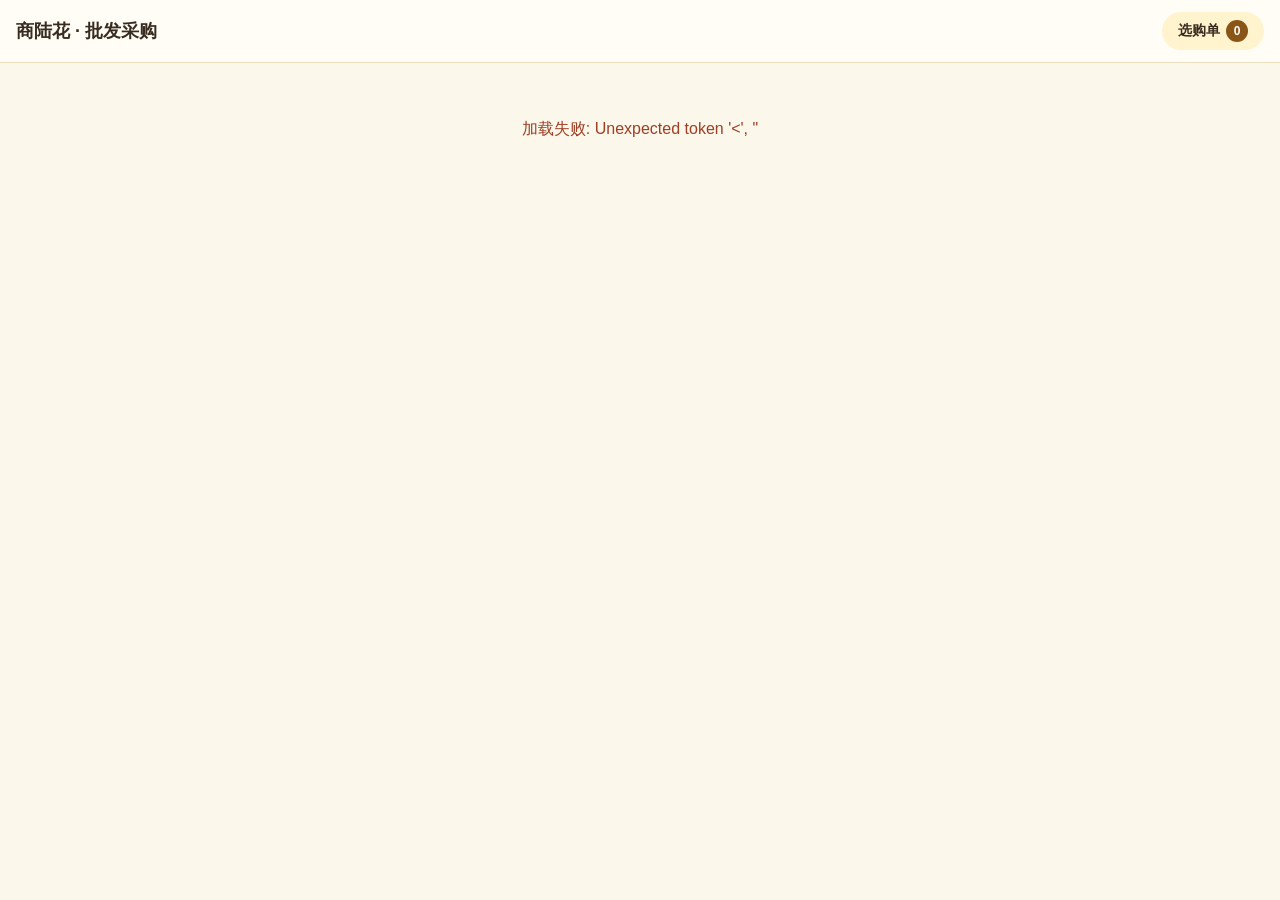
==== web/buyer-h5/index.html @ b22d640c "chore: initial project setup" ====
<!doctype html>
<html lang="zh-CN">
<head>
  <meta charset="UTF-8" />
  <meta name="viewport" content="width=device-width, initial-scale=1.0" />
  <title>商陆花 · 批发选购</title>
  <style>
    :root {
      --bg: #fbf7ea;
      --paper: #fffdf6;
      --ink: #382b1f;
      --muted: #7d6b52;
      --line: #eadfbe;
      --accent: #d59a27;
      --accent-dark: #8a5618;
      --danger: #9d3f24;
    }
    * { box-sizing: border-box; margin: 0; }
    body {
      font-family: -apple-system, "Microsoft YaHei", sans-serif;
      background: var(--bg);
      color: var(--ink);
    }
    .app-header {
      position: sticky; top: 0; z-index: 10;
      display: flex; align-items: center; justify-content: space-between;
      padding: 12px 16px;
      background: var(--paper);
      border-bottom: 1px solid var(--line);
    }
    .app-header h1 { font-size: 18px; }
    .cart-icon {
      position: relative;
      display: flex; align-items: center; gap: 6px;
      padding: 8px 16px;
      border-radius: 999px;
      background: #fff4ce;
      font-weight: 800;
      cursor: pointer;
      border: 0;
      color: var(--ink);
      font-size: 14px;
    }
    .cart-count {
      display: inline-flex;
      align-items: center; justify-content: center;
      min-width: 22px; height: 22px;
      border-radius: 50%;
      background: var(--accent-dark);
      color: #fff;
      font-size: 12px;
    }
    main { padding: 16px; max-width: 480px; margin: 0 auto; }

    .product-card {
      display: flex;
      gap: 14px;
      margin-bottom: 12px;
      padding: 14px;
      border-radius: 10px;
      background: var(--paper);
      border: 1px solid var(--line);
    }
    .product-card img {
      width: 100px; height: 100px;
      object-fit: cover;
      border-radius: 8px;
      background: #f8e8bc;
      flex-shrink: 0;
    }
    .product-info { flex: 1; min-width: 0; }
    .product-info h3 { font-size: 16px; margin-bottom: 4px; }
    .product-info .code { font-size: 12px; color: var(--muted); }
    .product-info .price { font-size: 20px; font-weight: 800; color: var(--accent-dark); margin: 6px 0; }
    .sku-selector {
      display: flex;
      flex-wrap: wrap;
      gap: 6px;
      margin: 8px 0;
    }
    .sku-btn {
      padding: 4px 12px;
      border: 1px solid var(--line);
      border-radius: 999px;
      font-size: 13px;
      background: #fffdf8;
      cursor: pointer;
      color: var(--ink);
    }
    .sku-btn.active {
      background: var(--accent-dark);
      color: #fff;
      border-color: var(--accent-dark);
    }
    .qty-row {
      display: flex;
      align-items: center;
      gap: 10px;
      margin-top: 8px;
    }
    .qty-btn {
      width: 32px; height: 32px;
      border: 1px solid var(--line);
      border-radius: 50%;
      background: #fffdf8;
      font-size: 18px;
      cursor: pointer;
      display: grid; place-items: center;
      color: var(--ink);
    }
    .qty-row span { font-size: 16px; font-weight: 800; min-width: 24px; text-align: center; }
    .add-cart-btn {
      margin-top: 8px;
      padding: 8px 0;
      width: 100%;
      border: 0;
      border-radius: 8px;
      background: var(--accent-dark);
      color: #fff;
      font-weight: 800;
      font-size: 14px;
      cursor: pointer;
    }
    .add-cart-btn:disabled {
      opacity: 0.4;
      cursor: not-allowed;
    }

    /* Cart drawer */
    .cart-overlay {
      position: fixed; inset: 0; z-index: 20;
      background: rgba(56,43,31,0.5);
      display: none;
    }
    .cart-overlay.open { display: block; }
    .cart-drawer {
      position: fixed;
      bottom: 0; left: 0; right: 0;
      z-index: 21;
      max-height: 70vh;
      overflow-y: auto;
      border-radius: 16px 16px 0 0;
      background: var(--paper);
      padding: 20px 16px;
      transform: translateY(100%);
      transition: transform 0.25s ease;
    }
    .cart-overlay.open .cart-drawer { transform: translateY(0); }
    .cart-drawer h2 { margin-bottom: 12px; }
    .cart-item {
      display: flex;
      justify-content: space-between;
      align-items: center;
      padding: 12px 0;
      border-bottom: 1px solid var(--line);
    }
    .cart-item .name { font-weight: 700; }
    .cart-item .meta { font-size: 13px; color: var(--muted); }
    .cart-item .item-total { font-weight: 800; color: var(--accent-dark); }
    .cart-item .remove-btn {
      width: 28px; height: 28px;
      border: 0;
      border-radius: 50%;
      background: #f8d7da;
      color: var(--danger);
      font-weight: 800;
      cursor: pointer;
    }
    .cart-summary {
      display: flex;
      justify-content: space-between;
      align-items: center;
      padding: 16px 0;
      font-size: 18px;
      font-weight: 800;
    }
    .checkout-btn {
      width: 100%;
      padding: 14px;
      border: 0;
      border-radius: 10px;
      background: var(--accent-dark);
      color: #fff;
      font-size: 16px;
      font-weight: 800;
      cursor: pointer;
    }
    .checkout-form {
      display: grid;
      gap: 12px;
      margin-top: 16px;
    }
    .checkout-form label {
      display: grid;
      gap: 4px;
      font-size: 13px;
      color: var(--muted);
      font-weight: 800;
    }
    .checkout-form input {
      height: 44px;
      padding: 0 14px;
      border: 1px solid var(--line);
      border-radius: 8px;
      font-size: 16px;
      background: #fffdf8;
    }
    .order-success {
      text-align: center;
      padding: 40px 0;
    }
    .order-success h2 { color: var(--accent-dark); margin-bottom: 12px; }
    .order-success p { color: var(--muted); }
    .toast {
      position: fixed;
      left: 50%; bottom: 30px;
      transform: translateX(-50%) translateY(12px);
      padding: 12px 24px;
      border-radius: 8px;
      background: #392616;
      color: #fffaf0;
      opacity: 0;
      pointer-events: none;
      transition: all 0.2s ease;
      font-size: 14px;
    }
    .toast.show { opacity: 1; transform: translateX(-50%) translateY(0); }
    @media (max-width: 420px) {
      .product-card img { width: 80px; height: 80px; }
    }
  </style>
</head>
<body>
  <header class="app-header">
    <h1>商陆花 · 批发采购</h1>
    <button class="cart-icon" id="cartBtn">
      选购单 <span class="cart-count" id="cartCount">0</span>
    </button>
  </header>

  <main id="app">
    <div id="productList"></div>
  </main>

  <!-- Cart overlay -->
  <div class="cart-overlay" id="cartOverlay">
    <div class="cart-drawer">
      <h2>选购单</h2>
      <div id="cartItems"></div>
      <div id="checkoutArea" style="display:none">
        <div class="cart-summary">
          <span>合计</span>
          <span id="cartTotal">¥0.00</span>
        </div>
        <div class="checkout-form">
          <label>联系人 <input id="contactName" placeholder="您的姓名" /></label>
          <label>手机号 <input id="contactPhone" type="tel" placeholder="13800000000" /></label>
          <label>备注 <input id="orderNote" placeholder="可选" /></label>
        </div>
        <button class="checkout-btn" id="checkoutBtn">提交采购单</button>
      </div>
    </div>
  </div>

  <div class="toast" id="toast"></div>

  <script>
    const images = [
      "/assets/product-shirt.png",
      "/assets/product-dress.png",
      "/assets/product-set.png",
      "/assets/hero-look.png",
    ];

    let products = [];
    let cart = [];
    const selectedSku = {}; // productId -> { color, size }
    const quantities = {};  // comboKey -> qty

    function $(id) { return document.getElementById(id); }

    function toast(msg) {
      const el = $("toast");
      el.textContent = msg;
      el.classList.add("show");
      clearTimeout(toast.t);
      toast.t = setTimeout(() => el.classList.remove("show"), 2200);
    }

    function money(v) { return Number(v || 0).toFixed(2); }

    function comboKey(productId, color, size) { return `${productId}-${color}-${size}`; }

    function updateCartUI() {
      const count = cart.reduce((s, i) => s + i.qty, 0);
      $("cartCount").textContent = count;

      const container = $("cartItems");
      if (!cart.length) {
        container.innerHTML = `<p style="color:var(--muted);padding:24px 0;text-align:center">选购单为空，请先选择商品</p>`;
        $("checkoutArea").style.display = "none";
        return;
      }
      $("checkoutArea").style.display = "block";

      let total = 0;
      container.innerHTML = cart.map((item, idx) => {
        total += item.amount;
        return `
          <div class="cart-item">
            <div>
              <div class="name">${item.name}</div>
              <div class="meta">${item.color} / ${item.size} × ${item.qty}</div>
            </div>
            <div style="display:flex;align-items:center;gap:10px">
              <span class="item-total">¥${money(item.amount)}</span>
              <button class="remove-btn" data-remove="${idx}">✕</button>
            </div>
          </div>
        `;
      }).join("");
      $("cartTotal").textContent = `¥${money(total)}`;
    }

    function addToCart(productId) {
      const sel = selectedSku[productId];
      if (!sel || !sel.color || !sel.size) {
        toast("请先选择颜色和尺码");
        return;
      }
      const key = comboKey(productId, sel.color, sel.size);
      const qty = quantities[key] || 1;
      if (qty <= 0) { toast("数量必须大于0"); return; }

      const product = products.find(p => String(p.id) === String(productId));
      if (!product) return;
      const sku = (product.skus || []).find(s => s.colorName === sel.color && s.sizeName === sel.size);
      if (!sku) return;

      const existing = cart.find(i => i.key === key);
      if (existing) {
        existing.qty += qty;
        existing.amount = existing.qty * existing.unitPrice;
      } else {
        cart.push({
          key,
          skuId: sku.id,
          name: product.name,
          color: sel.color,
          size: sel.size,
          qty,
          unitPrice: Number(sku.wholesalePrice || product.wholesalePrice || 0),
          amount: qty * Number(sku.wholesalePrice || product.wholesalePrice || 0),
        });
      }
      quantities[key] = 1;
      updateCartUI();
      toast(`已添加 ${product.name} (${sel.color}/${sel.size}) × ${qty}`);
    }

    function renderSkuSelector(product) {
      const colors = [...new Set((product.skus || []).map(s => s.colorName).filter(Boolean))];
      const sizes = [...new Set((product.skus || []).map(s => s.sizeName).filter(Boolean))];
      const sel = selectedSku[product.id] || {};
      const key = comboKey(product.id, sel.color, sel.size);
      const qty = quantities[key] || 1;

      return `
        <div style="margin-top:8px">
          <div class="sku-selector">
            ${colors.map(c => `<button class="sku-btn ${sel.color === c ? "active" : ""}" data-color="${product.id}:${c}">${c}</button>`).join("")}
          </div>
          <div class="sku-selector">
            ${sizes.map(s => `<button class="sku-btn ${sel.size === s ? "active" : ""}" data-size="${product.id}:${s}">${s}</button>`).join("")}
          </div>
          <div class="qty-row">
            <button class="qty-btn" data-dec="${product.id}">−</button>
            <span>${qty}</span>
            <button class="qty-btn" data-inc="${product.id}">+</button>
          </div>
          <button class="add-cart-btn" data-add="${product.id}">加入选购单</button>
        </div>
      `;
    }

    function renderProducts() {
      const container = $("productList");
      if (!products.length) {
        container.innerHTML = `<p style="text-align:center;padding:40px 0;color:var(--muted)">暂无商品</p>`;
        return;
      }
      container.innerHTML = products.map((p, idx) => `
        <div class="product-card">
          <img src="${images[idx % images.length]}" alt="${p.name}" />
          <div class="product-info">
            <h3>${p.name || ""}</h3>
            <div class="code">${p.code || ""} ／ ${p.category || ""}</div>
            <div class="price">¥${money(p.wholesalePrice)}</div>
            ${renderSkuSelector(p)}
          </div>
        </div>
      `).join("");
    }

    document.addEventListener("click", (e) => {
      // Color select
      const colorBtn = e.target.closest("[data-color]");
      if (colorBtn) {
        const [pid, color] = colorBtn.dataset.color.split(":");
        if (!selectedSku[pid]) selectedSku[pid] = {};
        selectedSku[pid].color = color;
        selectedSku[pid].size = null;
        renderProducts();
        return;
      }
      // Size select
      const sizeBtn = e.target.closest("[data-size]");
      if (sizeBtn) {
        const [pid, size] = sizeBtn.dataset.size.split(":");
        if (!selectedSku[pid]) selectedSku[pid] = {};
        selectedSku[pid].size = size;
        renderProducts();
        return;
      }
      // Qty inc
      const incBtn = e.target.closest("[data-inc]");
      if (incBtn) {
        const pid = incBtn.dataset.inc;
        const sel = selectedSku[pid] || {};
        if (!sel.color || !sel.size) { toast("请先选择颜色和尺码"); return; }
        const key = comboKey(pid, sel.color, sel.size);
        quantities[key] = (quantities[key] || 1) + 1;
        renderProducts();
        return;
      }
      // Qty dec
      const decBtn = e.target.closest("[data-dec]");
      if (decBtn) {
        const pid = decBtn.dataset.dec;
        const sel = selectedSku[pid] || {};
        if (!sel.color || !sel.size) return;
        const key = comboKey(pid, sel.color, sel.size);
        if ((quantities[key] || 1) > 1) {
          quantities[key] = (quantities[key] || 1) - 1;
        }
        renderProducts();
        return;
      }
      // Add to cart
      const addBtn = e.target.closest("[data-add]");
      if (addBtn) {
        addToCart(addBtn.dataset.add);
        renderProducts();
        return;
      }
      // Remove cart item
      const removeBtn = e.target.closest("[data-remove]");
      if (removeBtn) {
        cart.splice(Number(removeBtn.dataset.remove), 1);
        updateCartUI();
        return;
      }
    });

    // Cart drawer
    $("cartBtn").addEventListener("click", () => {
      $("cartOverlay").classList.add("open");
    });
    $("cartOverlay").addEventListener("click", (e) => {
      if (e.target === $("cartOverlay")) {
        $("cartOverlay").classList.remove("open");
      }
    });

    // Checkout
    $("checkoutBtn").addEventListener("click", async () => {
      if (!cart.length) { toast("选购单为空"); return; }
      const name = $("contactName").value.trim();
      const phone = $("contactPhone").value.trim();
      if (!name) { toast("请输入联系人"); return; }

      const items = cart.map(i => ({ skuId: i.skuId, quantity: i.qty, unitPrice: i.unitPrice }));

      try {
        const res = await fetch("/api/share/orders", {
          method: "POST",
          headers: { "Content-Type": "application/json" },
          body: JSON.stringify({ items, paidAmount: 0 }),
        });
        if (!res.ok) {
          const err = await res.json();
          throw new Error(err.message || "提交失败");
        }
        const order = await res.json();
        cart = [];
        updateCartUI();
        $("cartOverlay").classList.remove("open");
        $("app").innerHTML = `
          <div class="order-success">
            <h2>✓ 采购单已提交</h2>
            <p>订单号：${order.orderNo || ""}</p>
            <p style="margin-top:8px">合计金额：¥${money(order.totalAmount)}</p>
            <p style="margin-top:24px;color:var(--muted)">客服将尽快与您联系确认</p>
            <button style="margin-top:24px;padding:12px 32px;border:0;border-radius:999px;background:var(--accent-dark);color:#fff;font-weight:800;font-size:16px;cursor:pointer" onclick="location.reload()">继续选购</button>
          </div>
        `;
      } catch (e) {
        toast(e.message || "提交失败，请重试");
      }
    });

    // Load products
    fetch("/api/share/products")
      .then(r => r.json())
      .then(data => {
        products = data;
        renderProducts();
      })
      .catch(e => {
        $("productList").innerHTML = `<p style="text-align:center;padding:40px 0;color:var(--danger)">加载失败: ${e.message}</p>`;
      });
  </script>
</body>
</html>
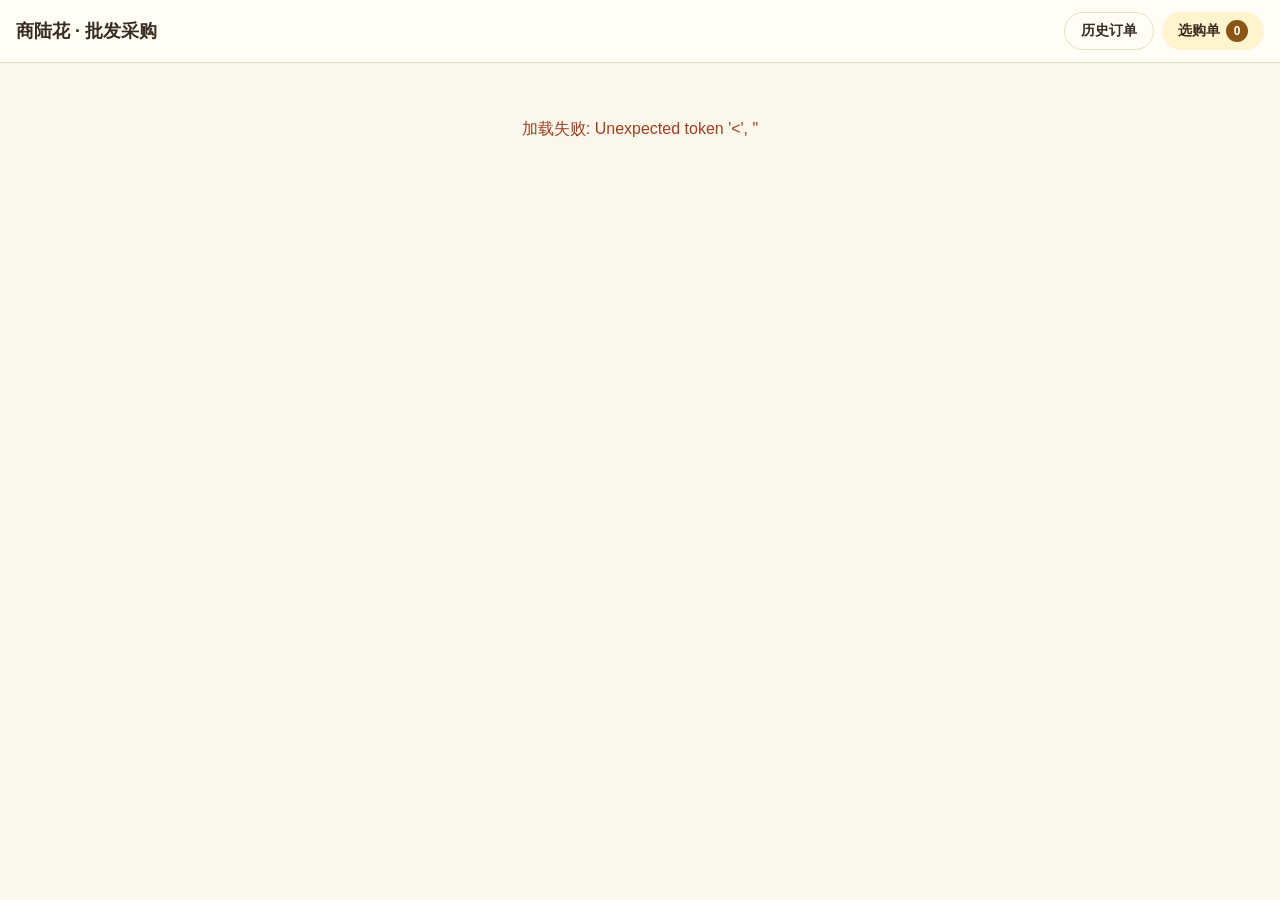
==== commit 112a9f30: "feat: add purchase management, product image upload, JWT auth, buyer H5, order management" ====
--- a/web/buyer-h5/index.html
+++ b/web/buyer-h5/index.html
@@ -224,7 +224,7 @@
       transition: all 0.2s ease;
       font-size: 14px;
     }
-    .toast.show { opacity: 1; transform: translateX(-50%) translateY(0); }
+    .toast { z-index: 30; } .toast.show { opacity: 1; transform: translateX(-50%) translateY(0); }
     @media (max-width: 420px) {
       .product-card img { width: 80px; height: 80px; }
     }
@@ -233,13 +233,30 @@
 <body>
   <header class="app-header">
     <h1>商陆花 · 批发采购</h1>
-    <button class="cart-icon" id="cartBtn">
-      选购单 <span class="cart-count" id="cartCount">0</span>
-    </button>
+    <div style="display:flex;gap:8px">
+      <button class="cart-icon" id="historyBtn" style="background:var(--paper);border:1px solid var(--line)">历史订单</button>
+      <button class="cart-icon" id="cartBtn">
+        选购单 <span class="cart-count" id="cartCount">0</span>
+      </button>
+    </div>
   </header>
 
   <main id="app">
-    <div id="productList"></div>
+    <div id="productView">
+      <div id="productList"></div>
+    </div>
+    <div id="historyView" style="display:none">
+      <div style="margin-bottom:16px">
+        <label style="display:grid;gap:6px;color:var(--muted);font-size:13px;font-weight:800">
+          输入手机号查看历史订单
+          <div style="display:flex;gap:8px">
+            <input id="historyPhone" type="tel" placeholder="13800000000" style="flex:1;height:44px;padding:0 14px;border:1px solid var(--line);border-radius:8px;font-size:16px;background:#fffdf8" />
+            <button id="historySearchBtn" style="height:44px;padding:0 20px;border:0;border-radius:8px;background:var(--accent-dark);color:#fff;font-weight:800;cursor:pointer">查询</button>
+          </div>
+        </label>
+      </div>
+      <div id="orderList"></div>
+    </div>
   </main>
 
   <!-- Cart overlay -->
@@ -391,7 +408,7 @@
       }
       container.innerHTML = products.map((p, idx) => `
         <div class="product-card">
-          <img src="${images[idx % images.length]}" alt="${p.name}" />
+          <img src="${prodImg(p)}" alt="${p.name}" />
           <div class="product-info">
             <h3>${p.name || ""}</h3>
             <div class="code">${p.code || ""} ／ ${p.category || ""}</div>
@@ -466,6 +483,7 @@
     $("cartBtn").addEventListener("click", () => {
       $("cartOverlay").classList.add("open");
     });
+
     $("cartOverlay").addEventListener("click", (e) => {
       if (e.target === $("cartOverlay")) {
         $("cartOverlay").classList.remove("open");
@@ -485,7 +503,7 @@
         const res = await fetch("/api/share/orders", {
           method: "POST",
           headers: { "Content-Type": "application/json" },
-          body: JSON.stringify({ items, paidAmount: 0 }),
+          body: JSON.stringify({ items, paidAmount: 0, contactName: name, contactPhone: phone }),
         });
         if (!res.ok) {
           const err = await res.json();
@@ -509,7 +527,75 @@
       }
     });
 
-    // Load products
+    // Tab switching
+    $("historyBtn").addEventListener("click", () => {
+      $("productView").style.display = "none";
+      $("historyView").style.display = "block";
+      $("historyBtn").style.background = "var(--paper-strong)";
+      $("cartBtn").style.background = "var(--paper)";
+    });
+
+
+    // History orders
+    function renderOrders(orders) {
+      const container = $("orderList");
+      if (!orders || !orders.length) {
+        container.innerHTML = `<p style="text-align:center;padding:40px 0;color:var(--muted)">暂无订单记录</p>`;
+        return;
+      }
+      container.innerHTML = orders.map(o => `
+        <div style="margin-bottom:12px;padding:14px;border-radius:10px;background:var(--paper);border:1px solid var(--line)">
+          <div style="display:flex;justify-content:space-between;margin-bottom:8px">
+            <strong>${o.orderNo || ""}</strong>
+            <span class="badge ${o.status === "CONFIRMED" ? "badge-confirmed" : o.status === "CANCELED" ? "badge-canceled" : "badge-draft"}">${
+              o.status === "CONFIRMED" ? "已确认" : o.status === "CANCELED" ? "已取消" : "草稿"
+            }</span>
+          </div>
+          <div style="font-size:13px;color:var(--muted)">
+            <div>合计: <strong style="color:var(--accent-dark)">¥${money(o.totalAmount)}</strong> | 已付: ¥${money(o.paidAmount)} | 欠款: ¥${money(o.debtAmount)}</div>
+            <div style="margin-top:4px">${o.createdAt ? new Date(o.createdAt).toLocaleString() : ""}</div>
+          </div>
+          ${(o.items || []).length ? `
+          <details style="margin-top:8px;font-size:13px;color:var(--muted)">
+            <summary style="cursor:pointer;font-weight:800">查看明细 (${o.items.length} 项)</summary>
+            ${o.items.map(item => `
+              <div style="display:flex;justify-content:space-between;padding:6px 0;border-bottom:1px solid var(--line)">
+                <span>${item.productName || ""} ${item.colorName || ""} ${item.sizeName || ""} × ${item.quantity || 0}</span>
+                <span>¥${money(item.amount)}</span>
+              </div>
+            `).join("")}
+          </details>
+          ` : ""}
+        </div>
+      `).join("");
+    }
+
+    $("historySearchBtn").addEventListener("click", async () => {
+      const phone = $("historyPhone").value.trim();
+      if (!phone) { toast("请输入手机号"); return; }
+      try {
+        const orders = await fetch(`/api/share/orders?phone=${encodeURIComponent(phone)}`).then(r => r.json());
+        renderOrders(orders);
+        if (!orders.length) toast("未找到该手机号的订单");
+      } catch (e) {
+        toast("查询失败: " + e.message);
+      }
+    });
+    $("historyPhone").addEventListener("keydown", (e) => {
+      if (e.key === "Enter") $("historySearchBtn").click();
+    });
+
+    // Back to products from history
+    document.addEventListener("click", (e) => {
+      const backBtn = e.target.closest("[data-back-to-products]");
+      if (backBtn) {
+        $("productView").style.display = "";
+        $("historyView").style.display = "none";
+        $("historyBtn").style.background = "var(--paper)";
+      }
+    });
+
+    // // Load products
     fetch("/api/share/products")
       .then(r => r.json())
       .then(data => {
